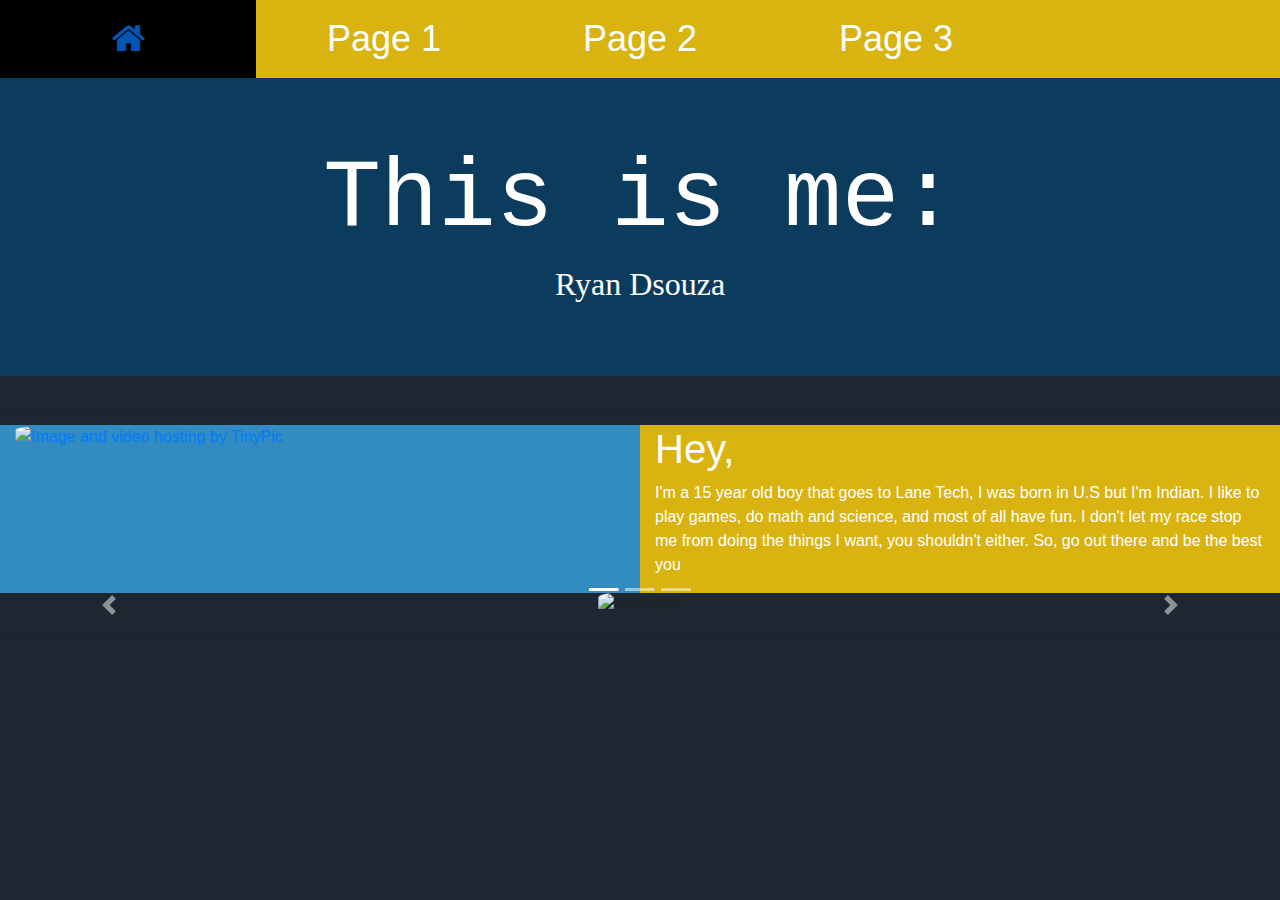
==== HTML/New Folder/Final_Project/index.html @ 06a2dfaa "First commit" ====
<!DOCTYPE html>
<html>
    <head>
        <title> </title>
        <link rel="stylesheet" href="https://cdnjs.cloudflare.com/ajax/libs/font-awesome/4.7.0/css/font-awesome.min.css">
        <link rel="stylesheet" type="text/css" href="external.css">
        <meta charset="utf-8">
         <meta name="viewport" content="width=device-width, initial-scale=1">
         <link rel="stylesheet" href="https://maxcdn.bootstrapcdn.com/bootstrap/4.0.0/css/bootstrap.min.css">
         <script src="https://ajax.googleapis.com/ajax/libs/jquery/3.3.1/jquery.min.js"></script>
         <script src="https://cdnjs.cloudflare.com/ajax/libs/popper.js/1.12.9/umd/popper.min.js"></script>
         <script src="https://maxcdn.bootstrapcdn.com/bootstrap/4.0.0/js/bootstrap.min.js"></script>

    </head>
    <body style="background-color:#1d2731">
<div class="icon-bar" style="background-color:#d9b310;">
  <a href="#"><i class="fa fa-home"></i></a> 
  <a href="#">Page 1</a> 
  <a href="#"> Page 2</a> 
  <a href="#"> Page 3</a>
</div>
      <div class="container-fluid" style="background-color:#0b3c5d;">
       <div class="jumbotron" style="background-color: #0b3c5d;">
         <center>
            <h1 class="display-1" style="color:white; font-family:Courier, monospace;">This is me:</h1>
            <h2 style="color:white; font-family:Coronetscript, cursive;"> Ryan Dsouza</h2>
         </center>   
        </div>
      </div>
      <hr>
      <div class="container-fluid" style="background-color:#328cc1">
          <div class="row">
              <div class="col-xl-6">
                <a href="http://tinypic.com?ref=aep6kj" target="_blank"><img src="http://i67.tinypic.com/aep6kj.jpg" border="0" alt="Image and video hosting by TinyPic" style="width:300px; height:300px;"></a>
              </div>
              <div class="col-xl-6" style="background-color:#d9b310">
                <h1 style="color:white; text-align:left;"> Hey, </h1>
                <p style="color:white; text-align:left;"> I'm a 15 year old boy that goes to Lane Tech, I was born in U.S but I'm Indian. I like to play games, do math and science, and most of all have fun. I don't let my race stop me from doing the things I want, you shouldn't either. So, go out there and be the best you </p>
              </div>
          </div>
      </div>
      <div class="container-fluid">
          <div id="carouselExampleIndicators" class="carousel slide" data-ride="carousel">
  <ol class="carousel-indicators">
    <li data-target="#carouselExampleIndicators" data-slide-to="0" class="active"></li>
    <li data-target="#carouselExampleIndicators" data-slide-to="1"></li>
    <li data-target="#carouselExampleIndicators" data-slide-to="2"></li>
  </ol>
  <div class="carousel-inner" role="listbox">
    <div class="carousel-item active" style="text-align:center;">
      <img class="center-block" style="width:500px; height: 300px;" src="https://encrypted-tbn0.gstatic.com/images?q=tbn:ANd9GcQhjIj_MS5DZ88Ed25DvZ5AB5OAuOnu2fyt2wL6wrP12Yh2_Z4TdQ" alt="First slide">
    </div>
    <div class="carousel-item" style="text-align:center;">
      <img class="center-block" style="width:500px; height: 300px;" src="[data-uri]" alt="Second slide">
    </div>
    <div class="carousel-item" style="text-align:center;">
      <img class="center-block" style="width:500px; height: 300px;" src="[data-uri]" alt="Third slide">
    </div>
  </div>
  <a class="carousel-control-prev" href="#carouselExampleIndicators" role="button" data-slide="prev">
    <span class="carousel-control-prev-icon" aria-hidden="true"></span>
    <span class="sr-only">Previous</span>
  </a>
  <a class="carousel-control-next" href="#carouselExampleIndicators" role="button" data-slide="next">
    <span class="carousel-control-next-icon" aria-hidden="true"></span>
    <span class="sr-only">Next</span>
  </a>
</div>
      </div>
    </body>
</html>
<hr>
---- HTML/New Folder/Final_Project/external.css ----
h3 {
    text-align: right;
}
img {
  border-radius: 20%;
}
      ul {
    list-style-type: none;
    margin: 0;
    padding: 0;
    overflow: hidden;
    background-color: #d9b310;
    color:white;
}

li {
    float: left;
    border-right:1px solid #bbb;
}




li:last-child {
    border-right: none;
}

li a {
    display: block;
    color: white;
    text-align: center;
    padding: 14px 16px;
    text-decoration: none;
}

li a:hover:not(.active) {
    background-color: black;
}

h1{
    font-family: Snell Roundhand, cursive;
}
body {margin:0;}

.icon-bar {
    width: 100%;
    background-color: #555;
    overflow: auto;
}

.icon-bar a {
    float: left;
    width: 20%;
    text-align: center;
    padding: 12px 0;
    transition: all 0.3s ease;
    color: white;
    font-size: 36px;
}

.icon-bar a:hover {
    background-color: #000;
}
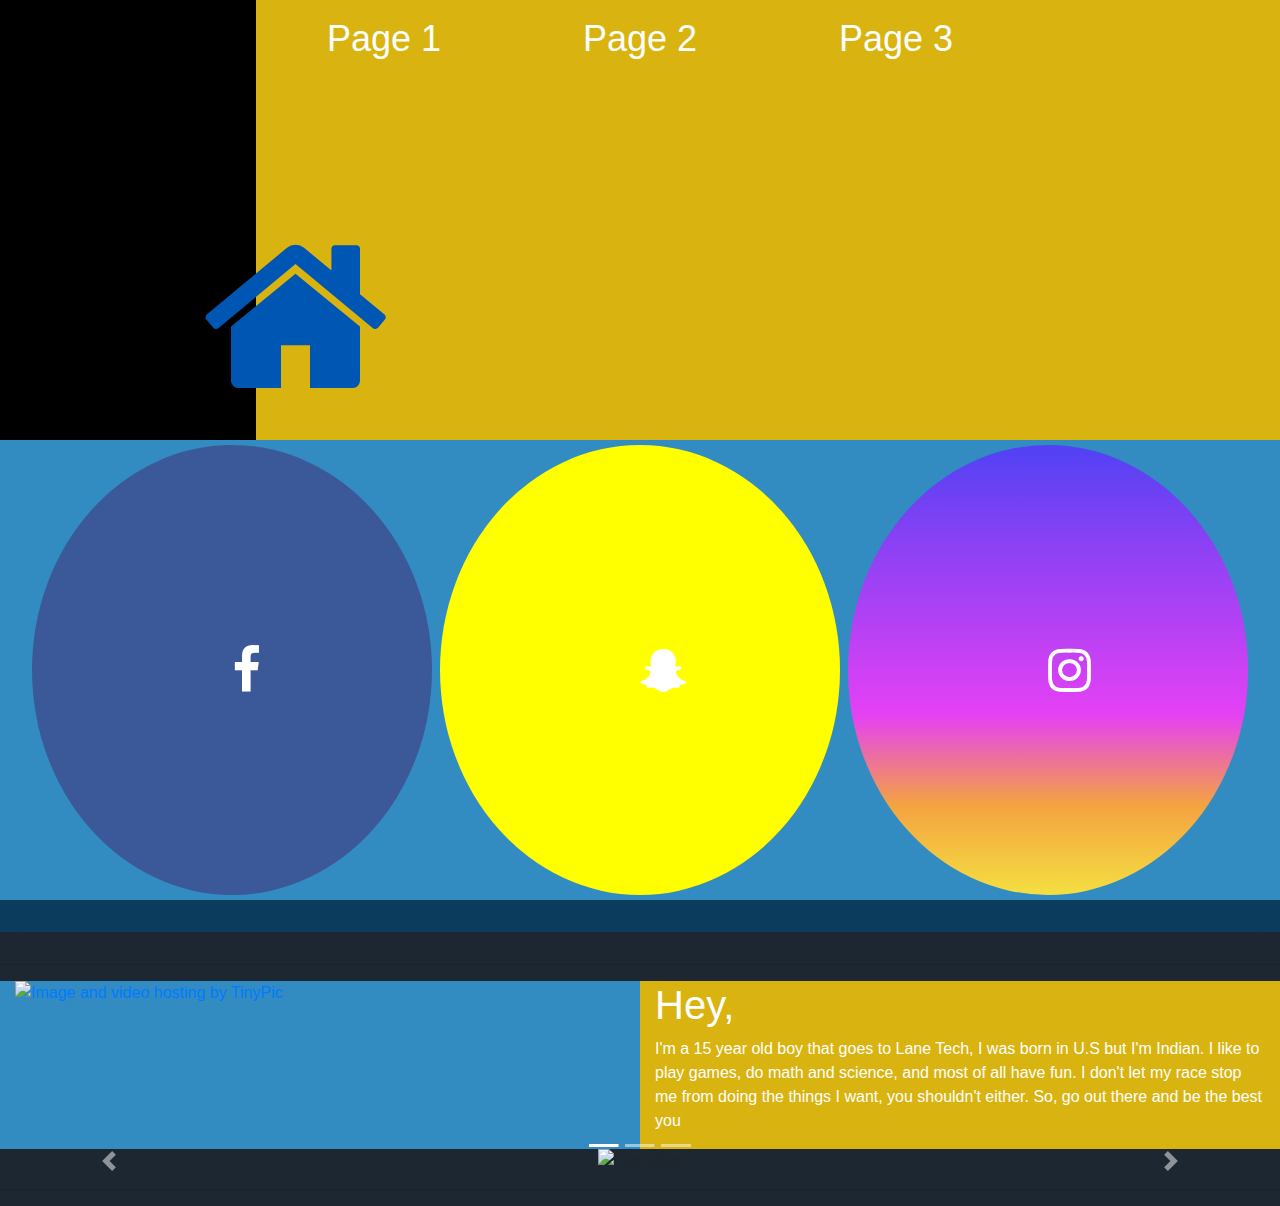
==== commit ca1fa94c: "First commit" ====
--- a/HTML/New Folder/Final_Project/index.html
+++ b/HTML/New Folder/Final_Project/index.html
@@ -3,7 +3,7 @@
     <head>
         <title> </title>
         <link rel="stylesheet" href="https://cdnjs.cloudflare.com/ajax/libs/font-awesome/4.7.0/css/font-awesome.min.css">
-        <link rel="stylesheet" type="text/css" href="external.css">
+        <link rel="stylesheet" type="text/css" href="https://radsouza1.github.io/ecs41718//HTML/New%20Folder/Final_Project/external.css">
         <meta charset="utf-8">
          <meta name="viewport" content="width=device-width, initial-scale=1">
          <link rel="stylesheet" href="https://maxcdn.bootstrapcdn.com/bootstrap/4.0.0/css/bootstrap.min.css">
@@ -14,8 +14,8 @@
     </head>
     <body style="background-color:#1d2731">
 <div class="icon-bar" style="background-color:#d9b310;">
-  <a href="#"><i class="fa fa-home"></i></a> 
-  <a href="#">Page 1</a> 
+  <a href="https://radsouza1.github.io/ecs41718//HTML/New%20Folder/Final_Project/index.html"><i class="fa fa-home"></i></a> 
+  <a href="https://radsouza1.github.io/ecs41718/HTML/New%20Folder/Final_Project/Page2.html">Page 1</a> 
   <a href="#"> Page 2</a> 
   <a href="#"> Page 3</a>
 </div>
@@ -40,7 +40,7 @@
           </div>
       </div>
       <div class="container-fluid">
-          <div id="carouselExampleIndicators" class="carousel slide" data-ride="carousel">
+<div id="carouselExampleIndicators" class="carousel slide" data-ride="carousel">
   <ol class="carousel-indicators">
     <li data-target="#carouselExampleIndicators" data-slide-to="0" class="active"></li>
     <li data-target="#carouselExampleIndicators" data-slide-to="1"></li>
@@ -67,6 +67,11 @@
   </a>
 </div>
       </div>
+      <div class="footer" style=" position: fixed; left: 0; bottom: 0; width: 100%;background-color: red;color: white; text-align: center;  background:#328cc1;">
+           <a href="#" class="fa fa-facebook" style=" font-size: 50px;color:white;background:#3B5998"></a>
+           <a href="#" class="fa fa-snapchat-ghost" style=" font-size: 50px; color:white; background-color:yellow"></a>
+           <a href="#" class="fa fa-instagram" style=" font-size: 50px;color:white; background: linear-gradient(#5042f4, #8641f4,#b541f4,#e541f4,#f4a341,#f4df41);"></a>
+      </div>
     </body>
 </html>
 <hr>
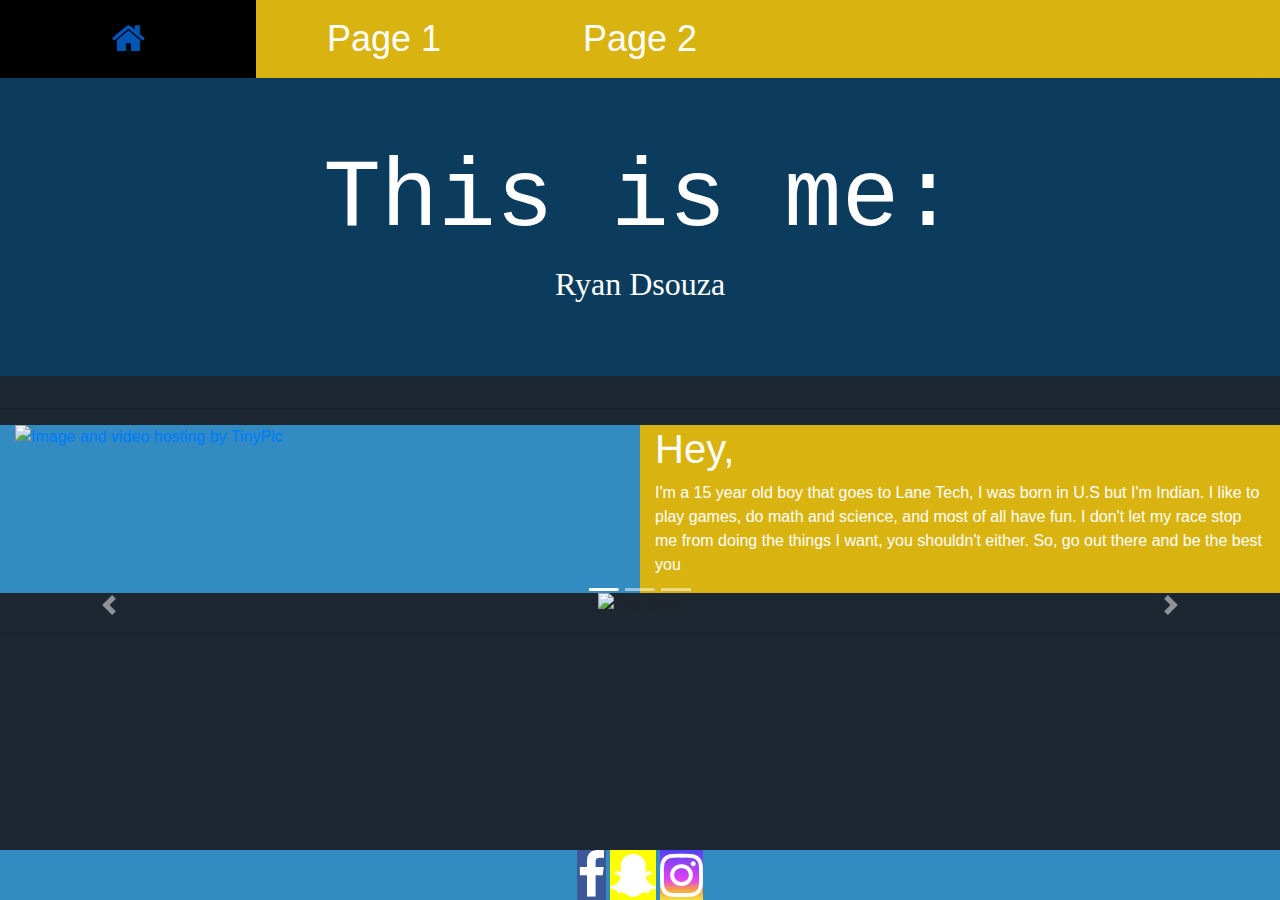
==== commit 7a3bb981: "First commit" ====
--- a/HTML/New Folder/Final_Project/index.html
+++ b/HTML/New Folder/Final_Project/index.html
@@ -16,8 +16,7 @@
 <div class="icon-bar" style="background-color:#d9b310;">
   <a href="https://radsouza1.github.io/ecs41718//HTML/New%20Folder/Final_Project/index.html"><i class="fa fa-home"></i></a> 
   <a href="https://radsouza1.github.io/ecs41718/HTML/New%20Folder/Final_Project/Page2.html">Page 1</a> 
-  <a href="#"> Page 2</a> 
-  <a href="#"> Page 3</a>
+  <a href="https://radsouza1.github.io/ecs41718/HTML/New%20Folder/Final_Project/Page3.html"> Page 2</a> 
 </div>
       <div class="container-fluid" style="background-color:#0b3c5d;">
        <div class="jumbotron" style="background-color: #0b3c5d;">
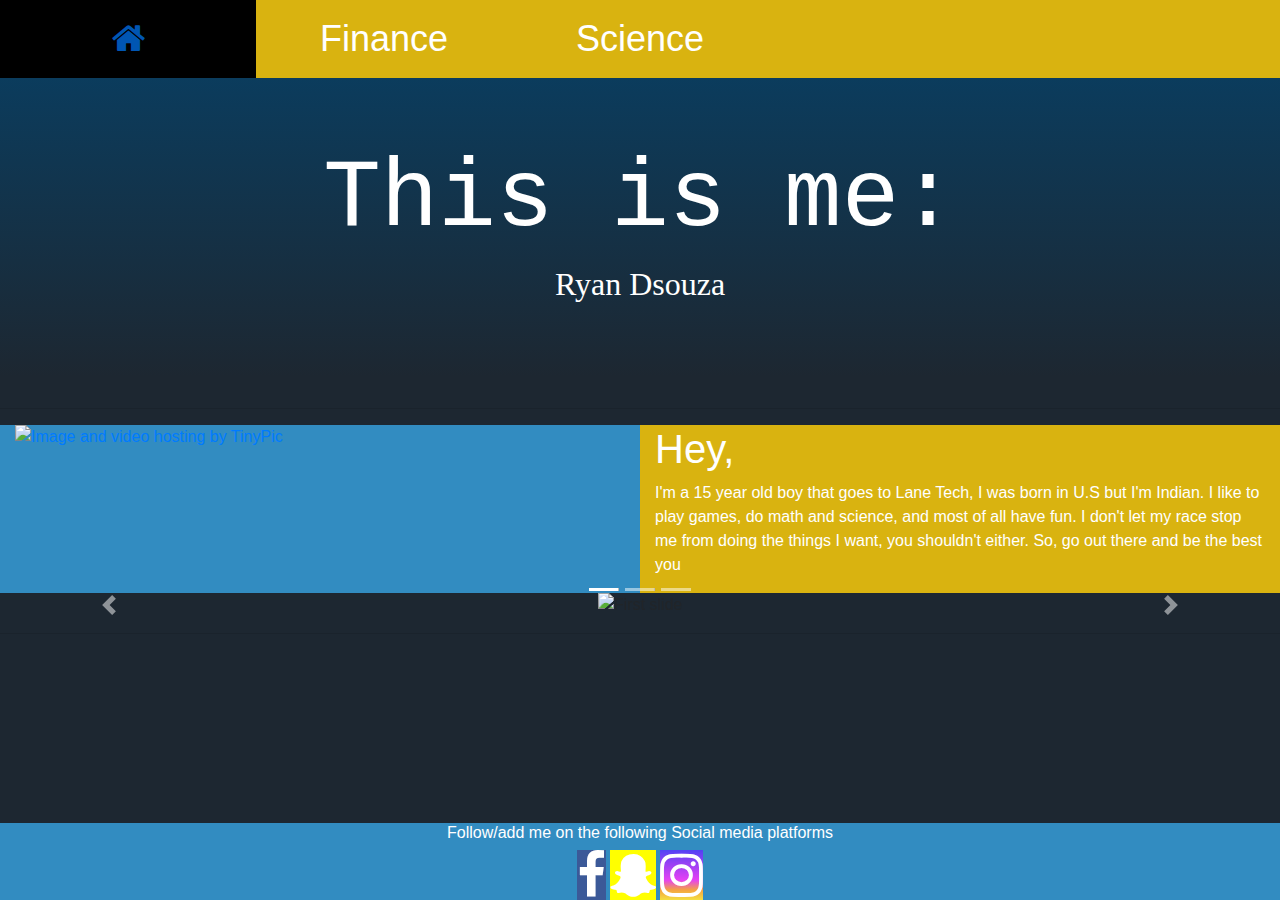
==== commit 8f1f8920: "First commit" ====
--- a/HTML/New Folder/Final_Project/index.html
+++ b/HTML/New Folder/Final_Project/index.html
@@ -15,11 +15,11 @@
     <body style="background-color:#1d2731">
 <div class="icon-bar" style="background-color:#d9b310;">
   <a href="https://radsouza1.github.io/ecs41718//HTML/New%20Folder/Final_Project/index.html"><i class="fa fa-home"></i></a> 
-  <a href="https://radsouza1.github.io/ecs41718/HTML/New%20Folder/Final_Project/Page2.html">Page 1</a> 
-  <a href="https://radsouza1.github.io/ecs41718/HTML/New%20Folder/Final_Project/Page3.html"> Page 2</a> 
+  <a href="https://radsouza1.github.io/ecs41718/HTML/New%20Folder/Final_Project/Page2.html">Finance</a> 
+  <a href="https://radsouza1.github.io/ecs41718/HTML/New%20Folder/Final_Project/Page3.html"> Science</a> 
 </div>
-      <div class="container-fluid" style="background-color:#0b3c5d;">
-       <div class="jumbotron" style="background-color: #0b3c5d;">
+      <div class="container-fluid" style="background: linear-gradient(#0b3c5d,#1d2731);">
+       <div class="jumbotron" style="background: linear-gradient(#0b3c5d,#1d2731);">
          <center>
             <h1 class="display-1" style="color:white; font-family:Courier, monospace;">This is me:</h1>
             <h2 style="color:white; font-family:Coronetscript, cursive;"> Ryan Dsouza</h2>
@@ -66,10 +66,12 @@
   </a>
 </div>
       </div>
+     
       <div class="footer" style=" position: fixed; left: 0; bottom: 0; width: 100%;background-color: red;color: white; text-align: center;  background:#328cc1;">
-           <a href="#" class="fa fa-facebook" style=" font-size: 50px;color:white;background:#3B5998"></a>
-           <a href="#" class="fa fa-snapchat-ghost" style=" font-size: 50px; color:white; background-color:yellow"></a>
-           <a href="#" class="fa fa-instagram" style=" font-size: 50px;color:white; background: linear-gradient(#5042f4, #8641f4,#b541f4,#e541f4,#f4a341,#f4df41);"></a>
+           <h6>Follow/add me on the following Social media platforms</h6>
+           <a href="https://www.facebook.com/ryan.dsouza.9699" class="fa fa-facebook" style=" font-size: 50px;color:white;background:#3B5998"></a>
+           <a href="https://www.snapchat.com/add/badi111" class="fa fa-snapchat-ghost" style=" font-size: 50px; color:white; background-color:yellow"></a>
+           <a href="https://www.instagram.com/ryantechs/?hl=en" class="fa fa-instagram" style=" font-size: 50px;color:white; background: linear-gradient(#5042f4, #8641f4,#b541f4,#e541f4,#f4a341,#f4df41);"></a>
       </div>
     </body>
 </html>
